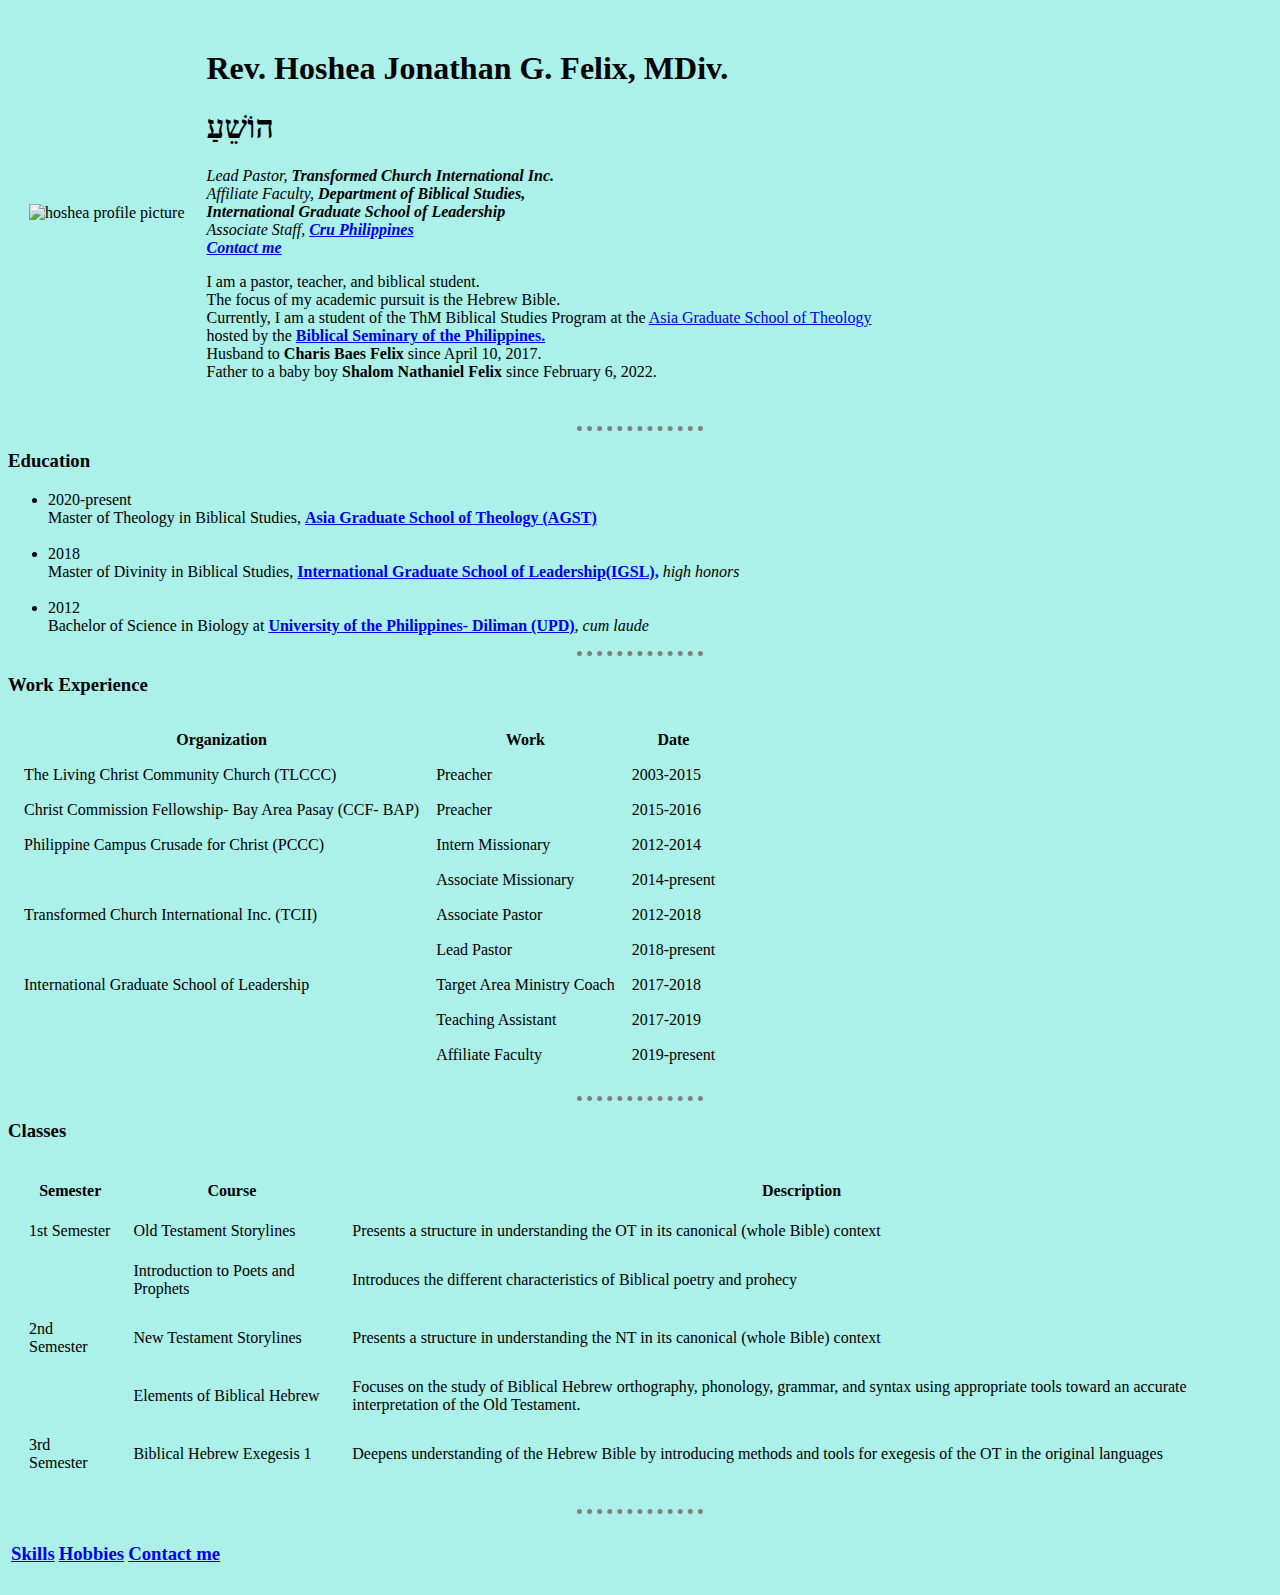
==== index.html @ 7be360f4 "Update index.html" ====
<!DOCTYPE html>
<html lang="en">

<head>
    <meta charset="UTF-8">
    <meta name="viewport" content="width=device-width, initial-scale=1.0">
    <meta description="Gives information about Hoshea Jonathan G. Felix">
    <title>Hoshea's Personal Site</title>
    <link rel="stylesheet" href="css\styles.css">

</head>

<body>
    <table cellspacing="20">
        <tr>
            <td><img src="images\Jong&Cha_Circular_B&W (Phone).png" alt="hoshea profile picture"></td>
            <td>
                <h1>Rev. Hoshea Jonathan G. Felix, MDiv.</h1>

                <h1>הוֹשֵׁעַ</h1>
                <p>
                    <em>Lead Pastor, <strong>Transformed Church International Inc.</strong></em>
                    <BR>
                    <em>Affiliate Faculty, <strong>Department of Biblical Studies,
                            <br>
                            International Graduate School of Leadership</strong></em> <BR>
                    <em>Associate Staff, <strong><a href="http://www.movementlife.org/">Cru
                                Philippines</a></strong></em>
                    <BR>
                    <em><strong><a href="contact-me.html">Contact me</a></strong></em>
                </p>

                <p>I am a pastor, teacher, and biblical student.
                    <br>
                    The focus of my academic pursuit is the Hebrew Bible.
                    <br>
                    Currently, I am a student of the ThM Biblical Studies Program at the <a href="https://www.agstphil.org/"<strong>Asia Graduate School of
                    Theology</strong></a>
                    <br>
                    hosted by the <a href="https://bsop.edu.ph"><strong>Biblical Seminary of the
                            Philippines.</strong></a>
                    <br>
                    Husband to <strong>Charis Baes Felix</strong> since April 10, 2017.
                    <br>
                    Father to a baby boy <strong>Shalom Nathaniel Felix</strong> since February 6, 2022.
                </p>
    </table>
    <hr>
    </td>
    </tr>


    <p>
        <h3>Education</h3>
    </p>

    <p>
        <ul>
            <li>
                2020-present<br>
                Master of Theology in Biblical Studies, <strong><a href="http://www.agstphil.org">Asia Graduate School
                        of Theology (AGST)</a></strong>
            </li>
            <br>
            <li>
                2018
                <br>
                Master of Divinity in Biblical Studies, <strong><a href=https://www.igsl.asia>International Graduate
                        School of Leadership(IGSL),</a> </strong> <em>high honors</em>
            </li>
            <br>
            <li>
                2012
                <br>
                Bachelor of Science in Biology at <strong><a href="https://upd.edu.ph">University of the Philippines-
                        Diliman (UPD)</a></strong>,
                <em>cum laude</em>
            </li>

        </ul>

    </p>
    <hr>

    <p>
        <h3>Work Experience</h3>

    </p>
    <table cellspacing="15">
        <thead>
            <tr>
                <th>Organization</th>
                <th>Work</th>
                <th>Date</th>

            </tr>
        </thead>
        <tbody>
            <tr>
                <td>The Living Christ Community Church (TLCCC)</td>
                <td>Preacher</td>
                <td>2003-2015</td>

            </tr>
            <tr>
                <td>Christ Commission Fellowship- Bay Area Pasay (CCF- BAP)</td>
                <td>Preacher</td>
                <td>2015-2016 </td>


            </tr>
            <tr>
                <td>Philippine Campus Crusade for Christ (PCCC)</td>
                <td>Intern Missionary</td>
                <td>2012-2014</td>


            </tr>
            <tr>
                <td></td>
                <td>Associate Missionary</td>
                <td>2014-present</td>


            </tr>
            <tr>
                <td>Transformed Church International Inc. (TCII)</td>
                <td>Associate Pastor</td>
                <td>2012-2018 </td>

            </tr>
            <tr>
                <td></td>
                <td>Lead Pastor</td>
                <td>2018-present</td>

            </tr>
            <tr>
                <td>International Graduate School of Leadership</td>
                <td>Target Area Ministry Coach</td>
                <td>2017-2018</td>

            </tr>
            <tr>
                <td></td>
                <td>Teaching Assistant</td>
                <td>2017-2019</td>

            </tr>

            <tr>
                <td></td>
                <td>Affiliate Faculty</td>
                <td>2019-present</td>

            </tr>
        </tbody>
    </table>
    </p>
    <hr>
    </p>
    <p>
        <h3>Classes</h3>
    </p>
    <p>
        <table cellspacing="20">
            <thead>
                <tr>
                    <th>Semester</th>
                    <th>Course</th>
                    <th>Description</th>


            </thead>
            <tbody>
                <tr>
                    <td>1st Semester</td>
                    <td>Old Testament Storylines</td>
                    <td>Presents a structure in understanding the OT in its canonical (whole Bible) context</td>


                </tr>
                <tr>
                    <td></td>
                    <td>Introduction to Poets and Prophets</td>
                    <td>Introduces the different characteristics of Biblical poetry and prohecy</td>

                </tr>
                <tr>
                    <td>2nd Semester</td>
                    <td>New Testament Storylines</td>
                    <td>Presents a structure in understanding the NT in its canonical (whole Bible) context</td>

                </tr>
                <tr>
                    <td></td>
                    <td>Elements of Biblical Hebrew</td>
                    <td>Focuses on the study of Biblical Hebrew orthography, phonology, grammar,
                        and syntax using appropriate tools toward an accurate interpretation of the Old Testament.
                    </td>
                </tr>
                <tr>
                    <td>3rd Semester</td>
                    <td>Biblical Hebrew Exegesis 1</td>
                    <td>Deepens understanding of the Hebrew Bible by introducing methods and tools for exegesis of the
                        OT in the original languages</td>

                </tr>

            </tbody>
        </table>
    </p>
    <hr>

</body>
<footer>
    <table>
        <tr>
            <td>
                <h3><a href="skills.html">Skills</a></h3>
            </td>
            <td>
                <h3><a href="hobbies.html">Hobbies</a></h3>
            </td>
            <td>
                <h3><a href="contact-me.html">Contact me</a></h3>
            </td>

        </tr>
    </table>
</footer>

</html>
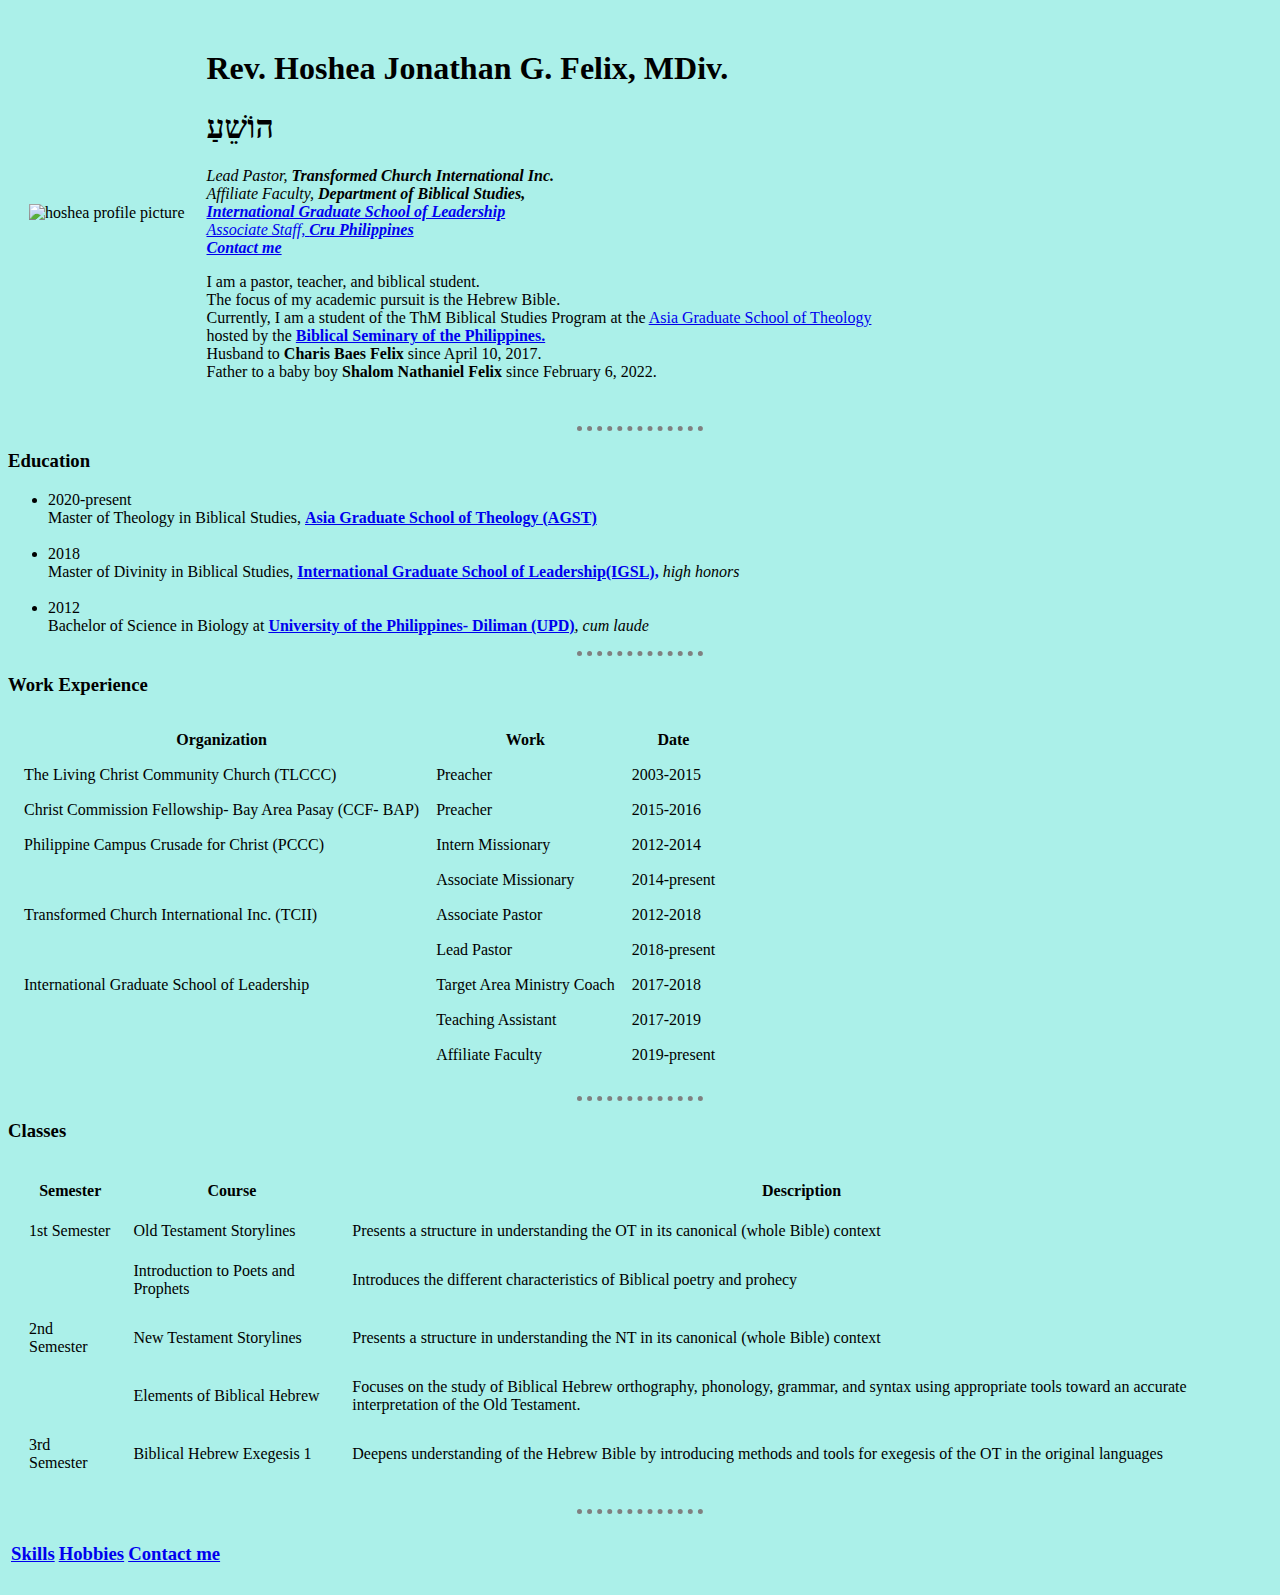
==== commit 68507532: "Update index.html" ====
--- a/index.html
+++ b/index.html
@@ -23,7 +23,7 @@
                     <BR>
                     <em>Affiliate Faculty, <strong>Department of Biblical Studies,
                             <br>
-                            International Graduate School of Leadership</strong></em> <BR>
+                            <a href="https://igsl.asia/">International Graduate School of Leadership</strong></em> <BR>
                     <em>Associate Staff, <strong><a href="http://www.movementlife.org/">Cru
                                 Philippines</a></strong></em>
                     <BR>
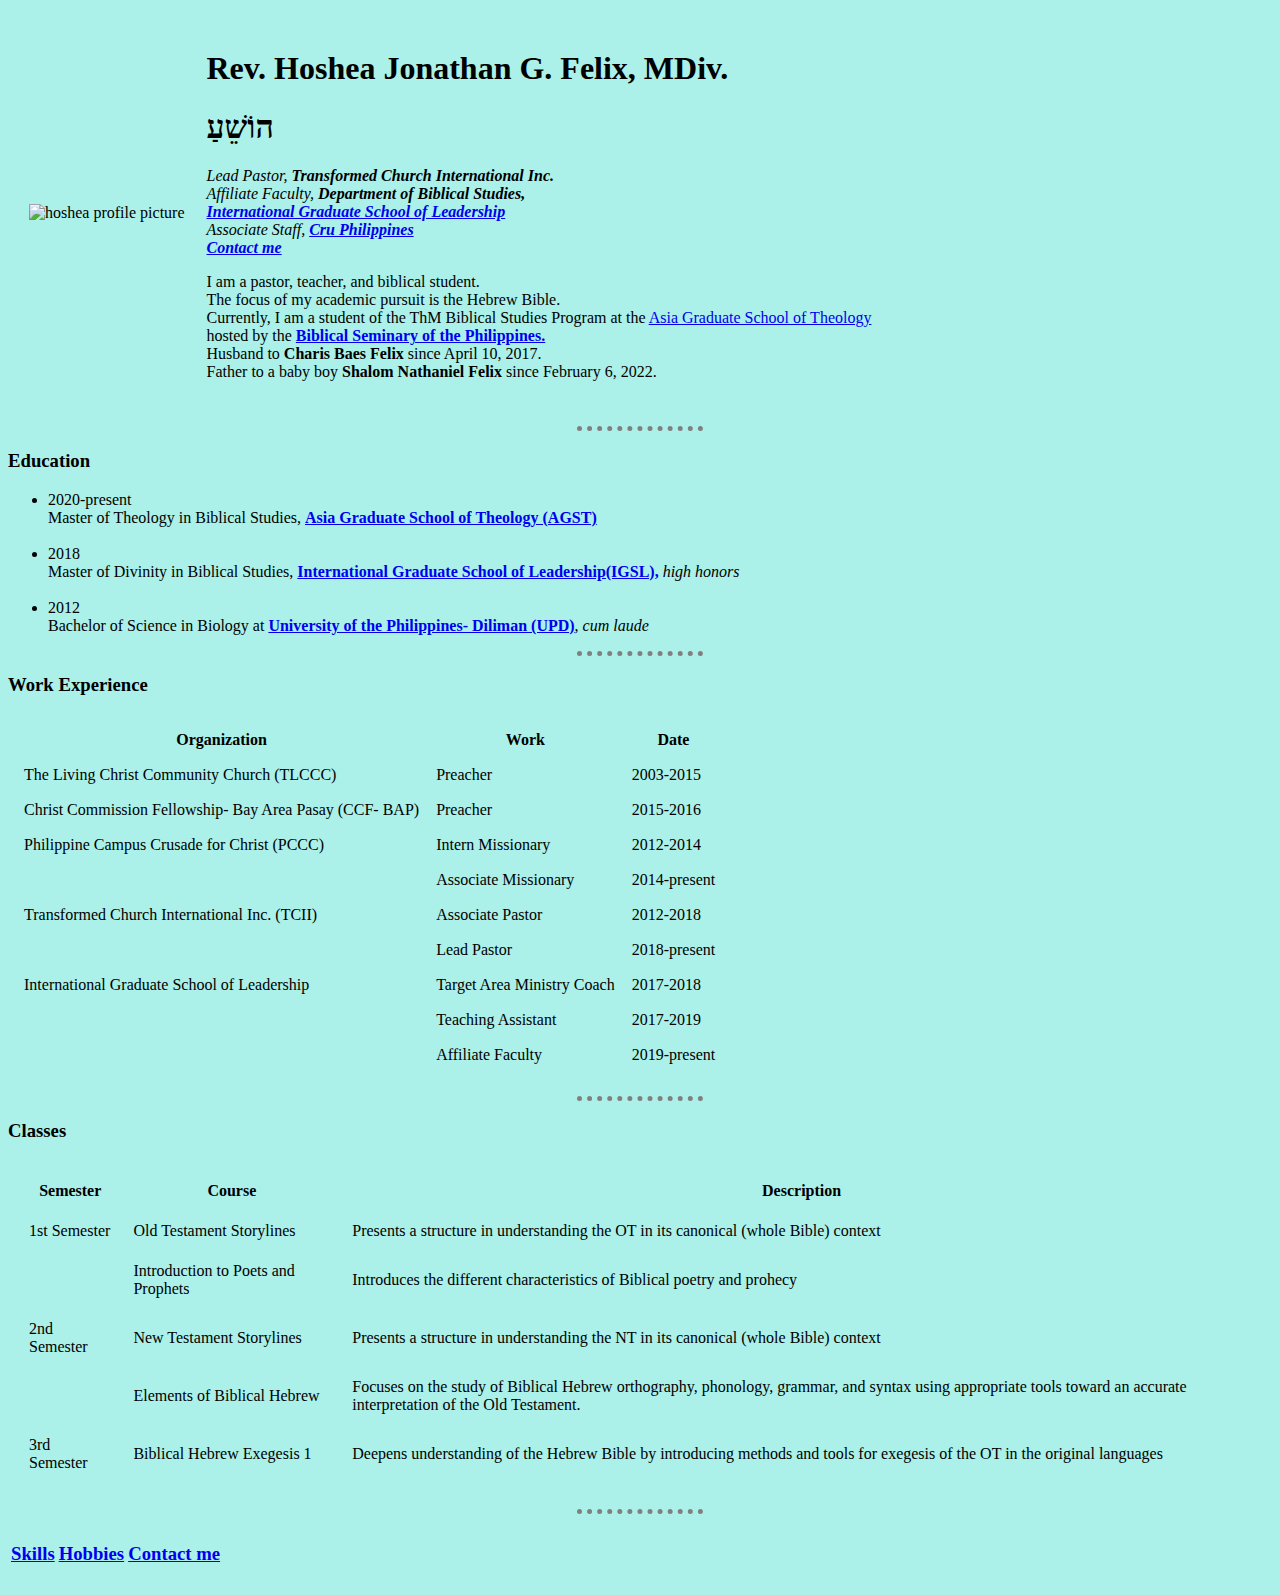
==== commit 07b70c1b: "Update index.html" ====
--- a/index.html
+++ b/index.html
@@ -23,7 +23,7 @@
                     <BR>
                     <em>Affiliate Faculty, <strong>Department of Biblical Studies,
                             <br>
-                            <a href="https://igsl.asia/">International Graduate School of Leadership</strong></em> <BR>
+                            <a href="https://igsl.asia/">International Graduate School of Leadership</a></strong></em> <BR>
                     <em>Associate Staff, <strong><a href="http://www.movementlife.org/">Cru
                                 Philippines</a></strong></em>
                     <BR>
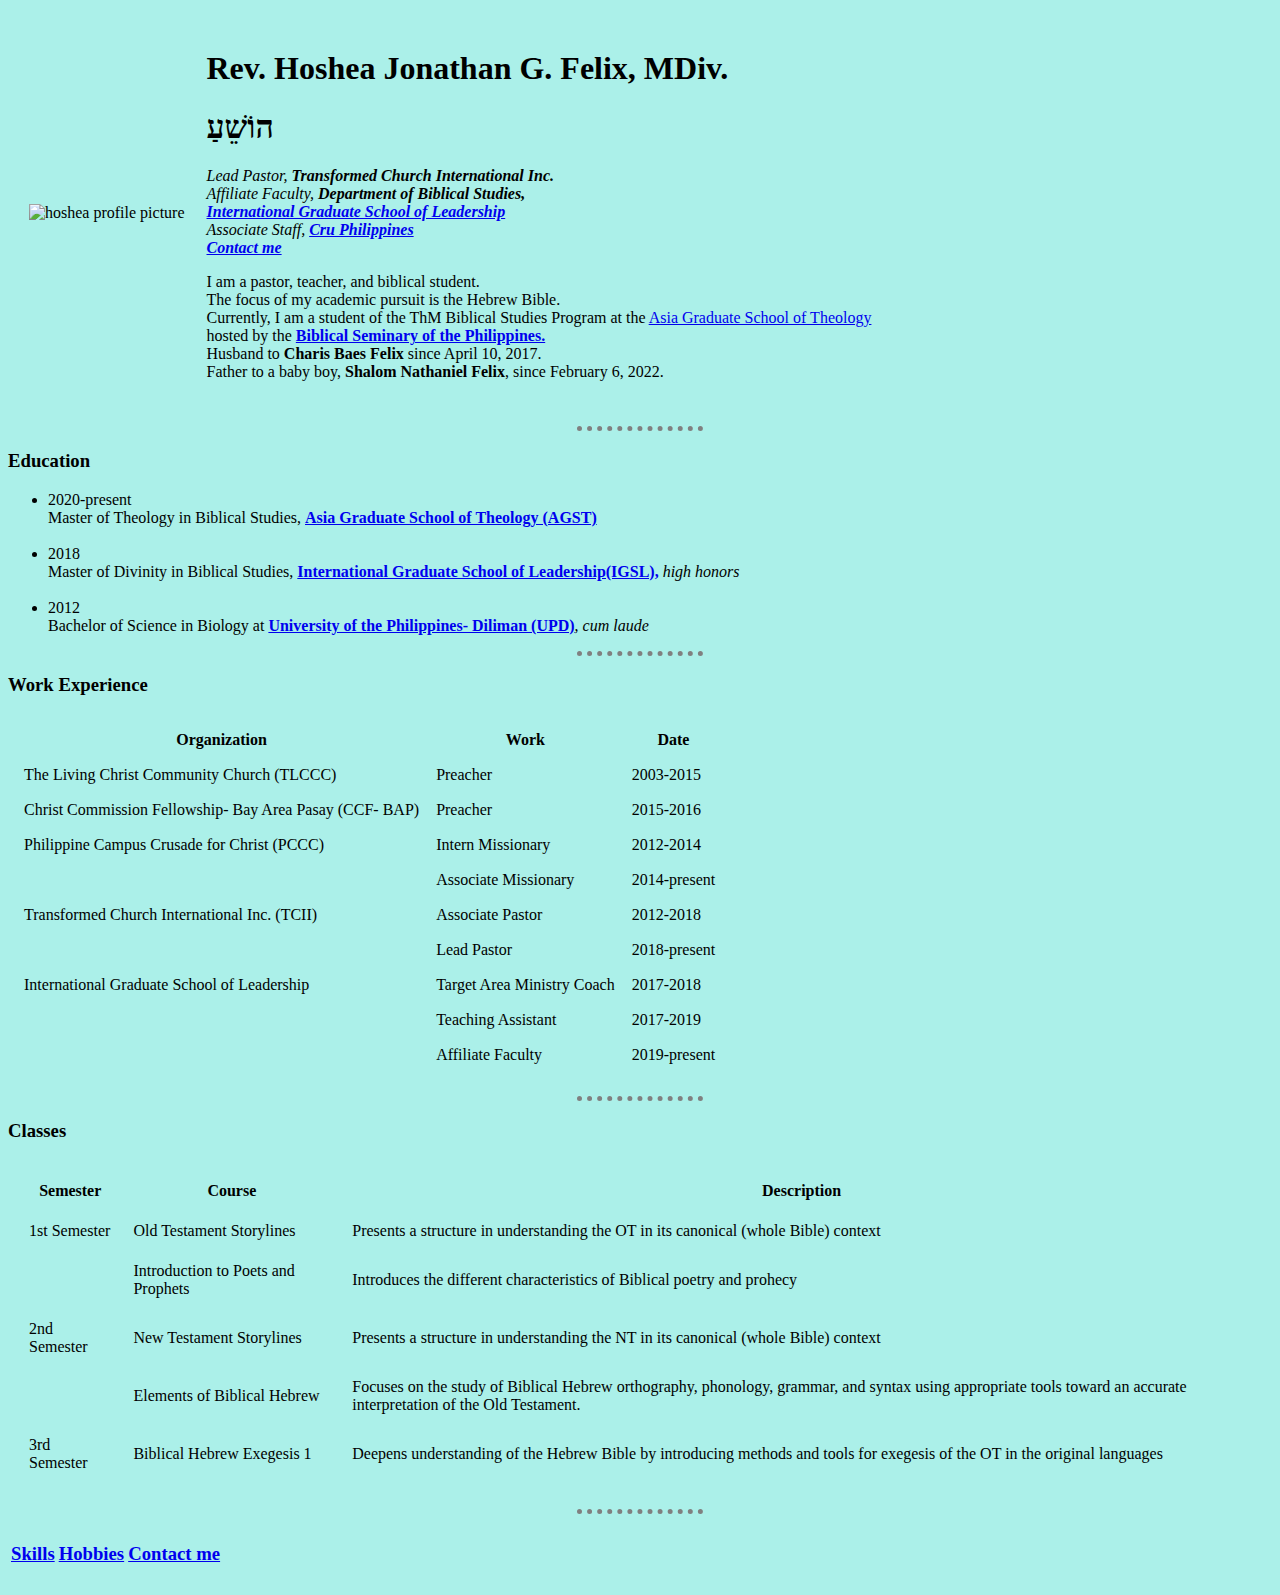
==== commit 21adb916: "Update index.html" ====
--- a/index.html
+++ b/index.html
@@ -42,7 +42,7 @@
                     <br>
                     Husband to <strong>Charis Baes Felix</strong> since April 10, 2017.
                     <br>
-                    Father to a baby boy <strong>Shalom Nathaniel Felix</strong> since February 6, 2022.
+                    Father to a baby boy, <strong>Shalom Nathaniel Felix</strong>, since February 6, 2022.
                 </p>
     </table>
     <hr>
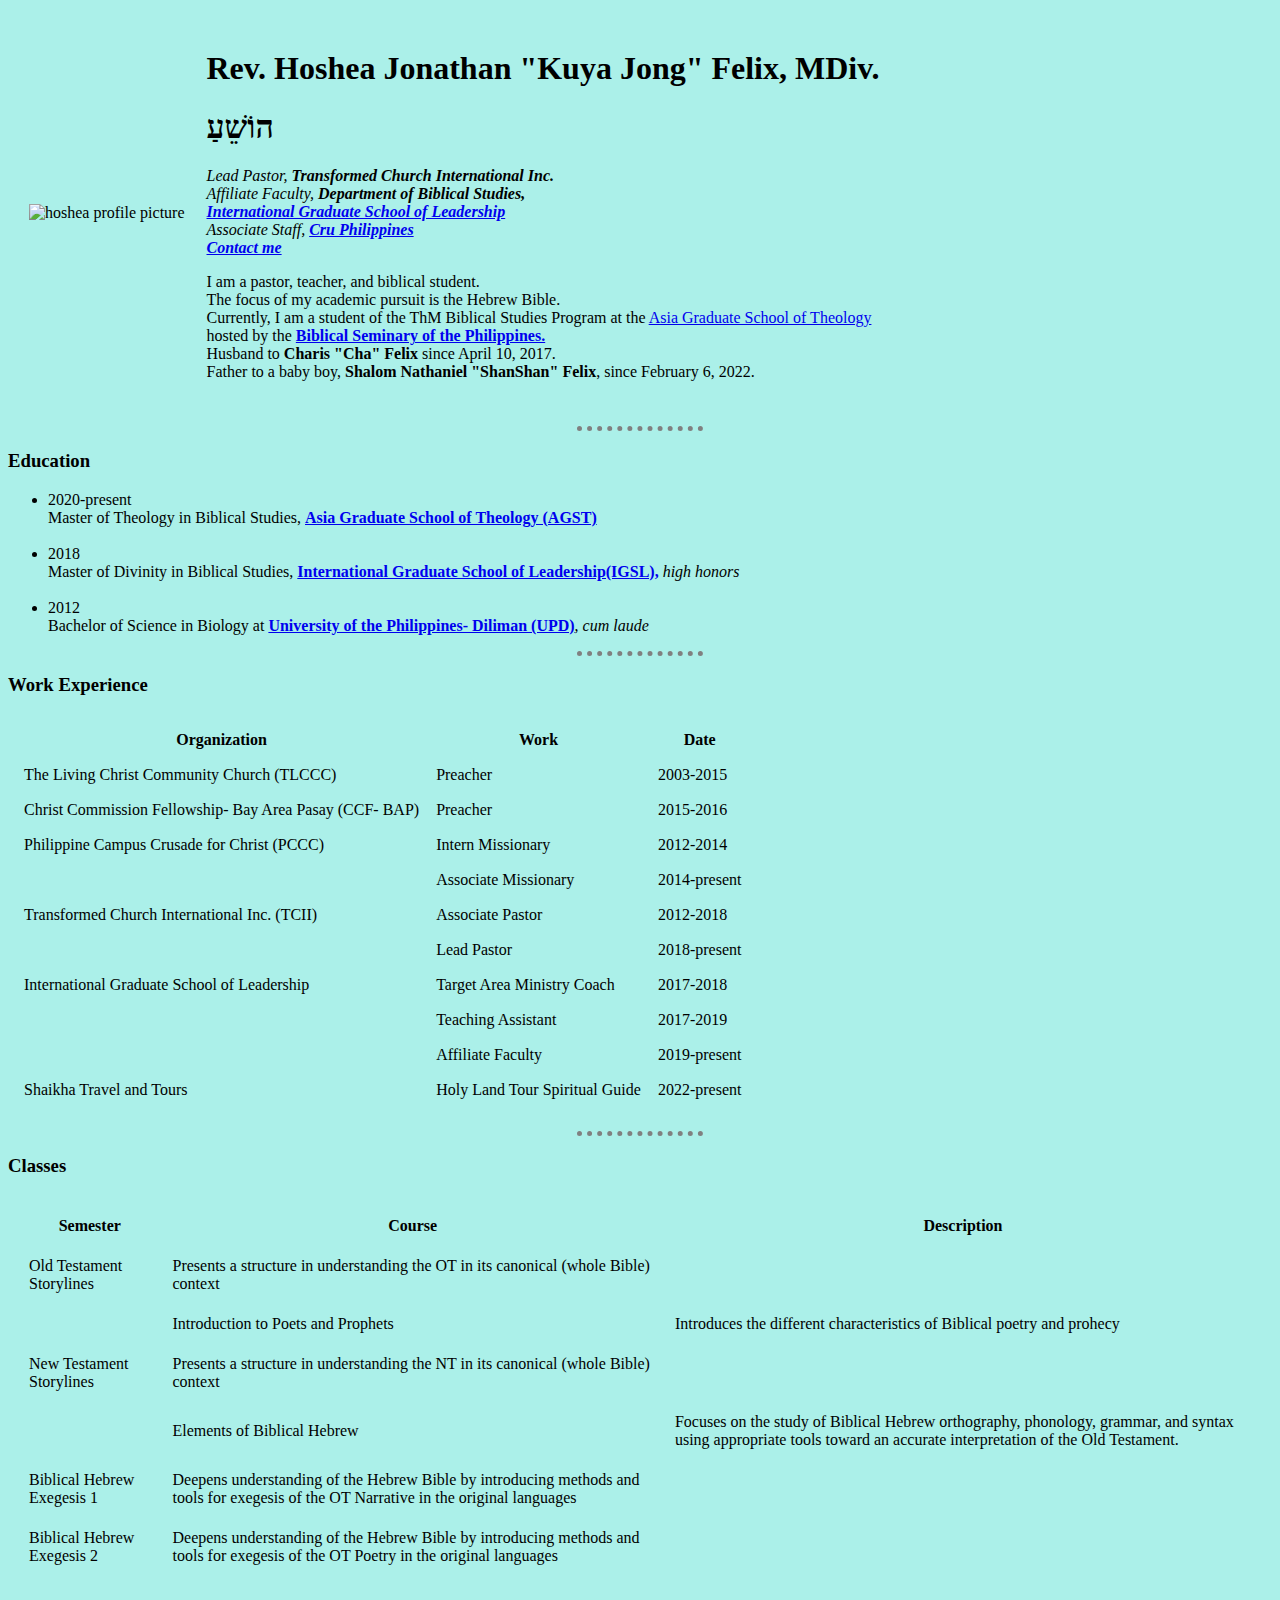
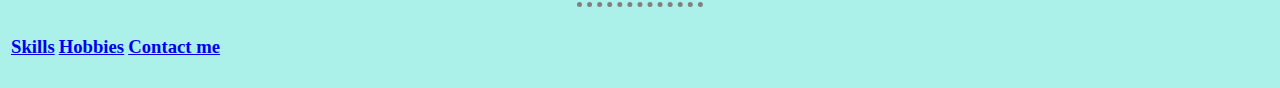
==== commit 6fa88fa3: "Update index.html" ====
--- a/index.html
+++ b/index.html
@@ -15,7 +15,7 @@
         <tr>
             <td><img src="images\Jong&Cha_Circular_B&W (Phone).png" alt="hoshea profile picture"></td>
             <td>
-                <h1>Rev. Hoshea Jonathan G. Felix, MDiv.</h1>
+                <h1>Rev. Hoshea Jonathan "Kuya Jong" Felix, MDiv.</h1>
 
                 <h1>הוֹשֵׁעַ</h1>
                 <p>
@@ -40,9 +40,9 @@
                     hosted by the <a href="https://bsop.edu.ph"><strong>Biblical Seminary of the
                             Philippines.</strong></a>
                     <br>
-                    Husband to <strong>Charis Baes Felix</strong> since April 10, 2017.
-                    <br>
-                    Father to a baby boy, <strong>Shalom Nathaniel Felix</strong>, since February 6, 2022.
+                    Husband to <strong>Charis "Cha" Felix</strong> since April 10, 2017.
+                    <br>
+                    Father to a baby boy, <strong>Shalom Nathaniel "ShanShan" Felix</strong>, since February 6, 2022.
                 </p>
     </table>
     <hr>
@@ -154,6 +154,12 @@
                 <td>2019-present</td>
 
             </tr>
+             <tr>
+                <td>Shaikha Travel and Tours</td>
+                <td>Holy Land Tour Spiritual Guide</td>
+                <td>2022-present</td>
+
+            </tr>
         </tbody>
     </table>
     </p>
@@ -174,7 +180,6 @@
             </thead>
             <tbody>
                 <tr>
-                    <td>1st Semester</td>
                     <td>Old Testament Storylines</td>
                     <td>Presents a structure in understanding the OT in its canonical (whole Bible) context</td>
 
@@ -187,7 +192,6 @@
 
                 </tr>
                 <tr>
-                    <td>2nd Semester</td>
                     <td>New Testament Storylines</td>
                     <td>Presents a structure in understanding the NT in its canonical (whole Bible) context</td>
 
@@ -200,13 +204,17 @@
                     </td>
                 </tr>
                 <tr>
-                    <td>3rd Semester</td>
                     <td>Biblical Hebrew Exegesis 1</td>
                     <td>Deepens understanding of the Hebrew Bible by introducing methods and tools for exegesis of the
-                        OT in the original languages</td>
-
-                </tr>
-
+                        OT Narrative in the original languages</td>
+
+                </tr>
+                <tr>
+                    <td>Biblical Hebrew Exegesis 2</td>
+                    <td>Deepens understanding of the Hebrew Bible by introducing methods and tools for exegesis of the
+                        OT Poetry in the original languages</td>
+
+                </tr>
             </tbody>
         </table>
     </p>
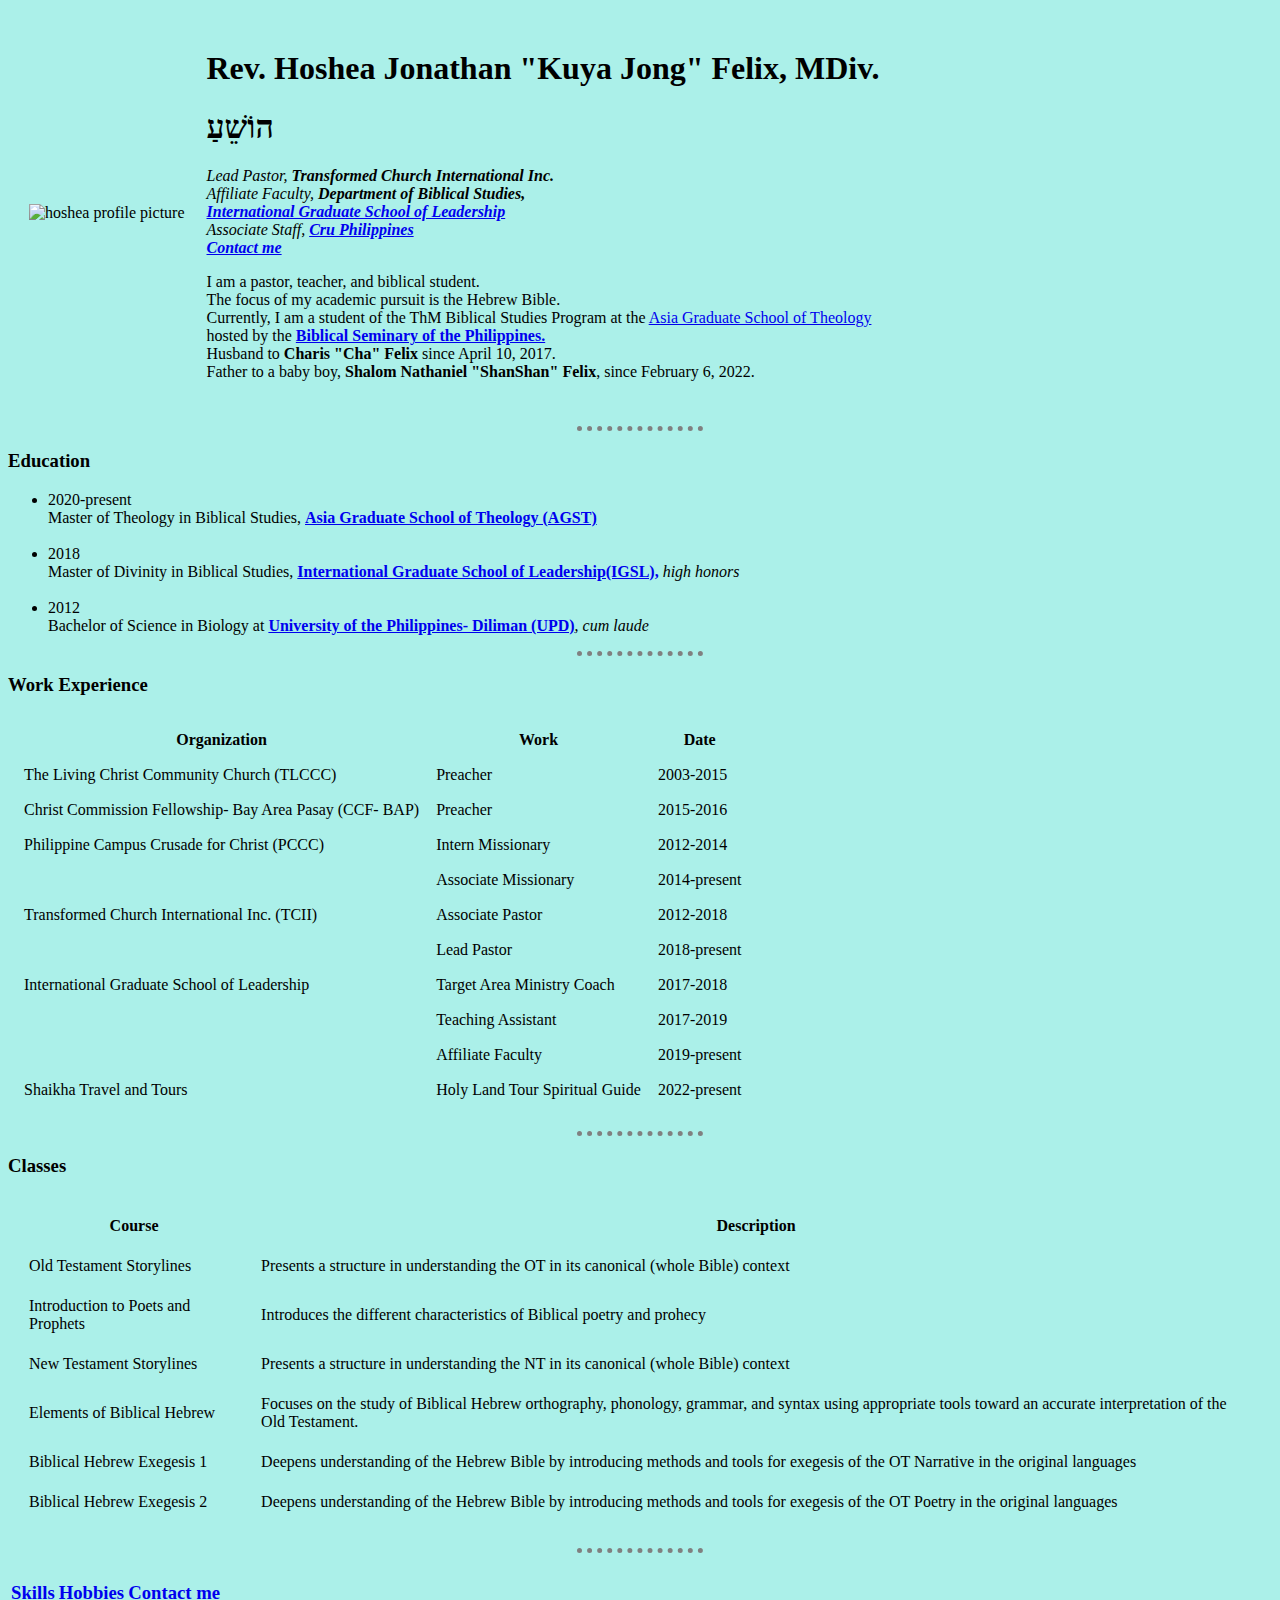
==== commit 13fa5bac: "Update index.html" ====
--- a/index.html
+++ b/index.html
@@ -172,7 +172,6 @@
         <table cellspacing="20">
             <thead>
                 <tr>
-                    <th>Semester</th>
                     <th>Course</th>
                     <th>Description</th>
 
@@ -186,7 +185,6 @@
 
                 </tr>
                 <tr>
-                    <td></td>
                     <td>Introduction to Poets and Prophets</td>
                     <td>Introduces the different characteristics of Biblical poetry and prohecy</td>
 
@@ -197,7 +195,6 @@
 
                 </tr>
                 <tr>
-                    <td></td>
                     <td>Elements of Biblical Hebrew</td>
                     <td>Focuses on the study of Biblical Hebrew orthography, phonology, grammar,
                         and syntax using appropriate tools toward an accurate interpretation of the Old Testament.
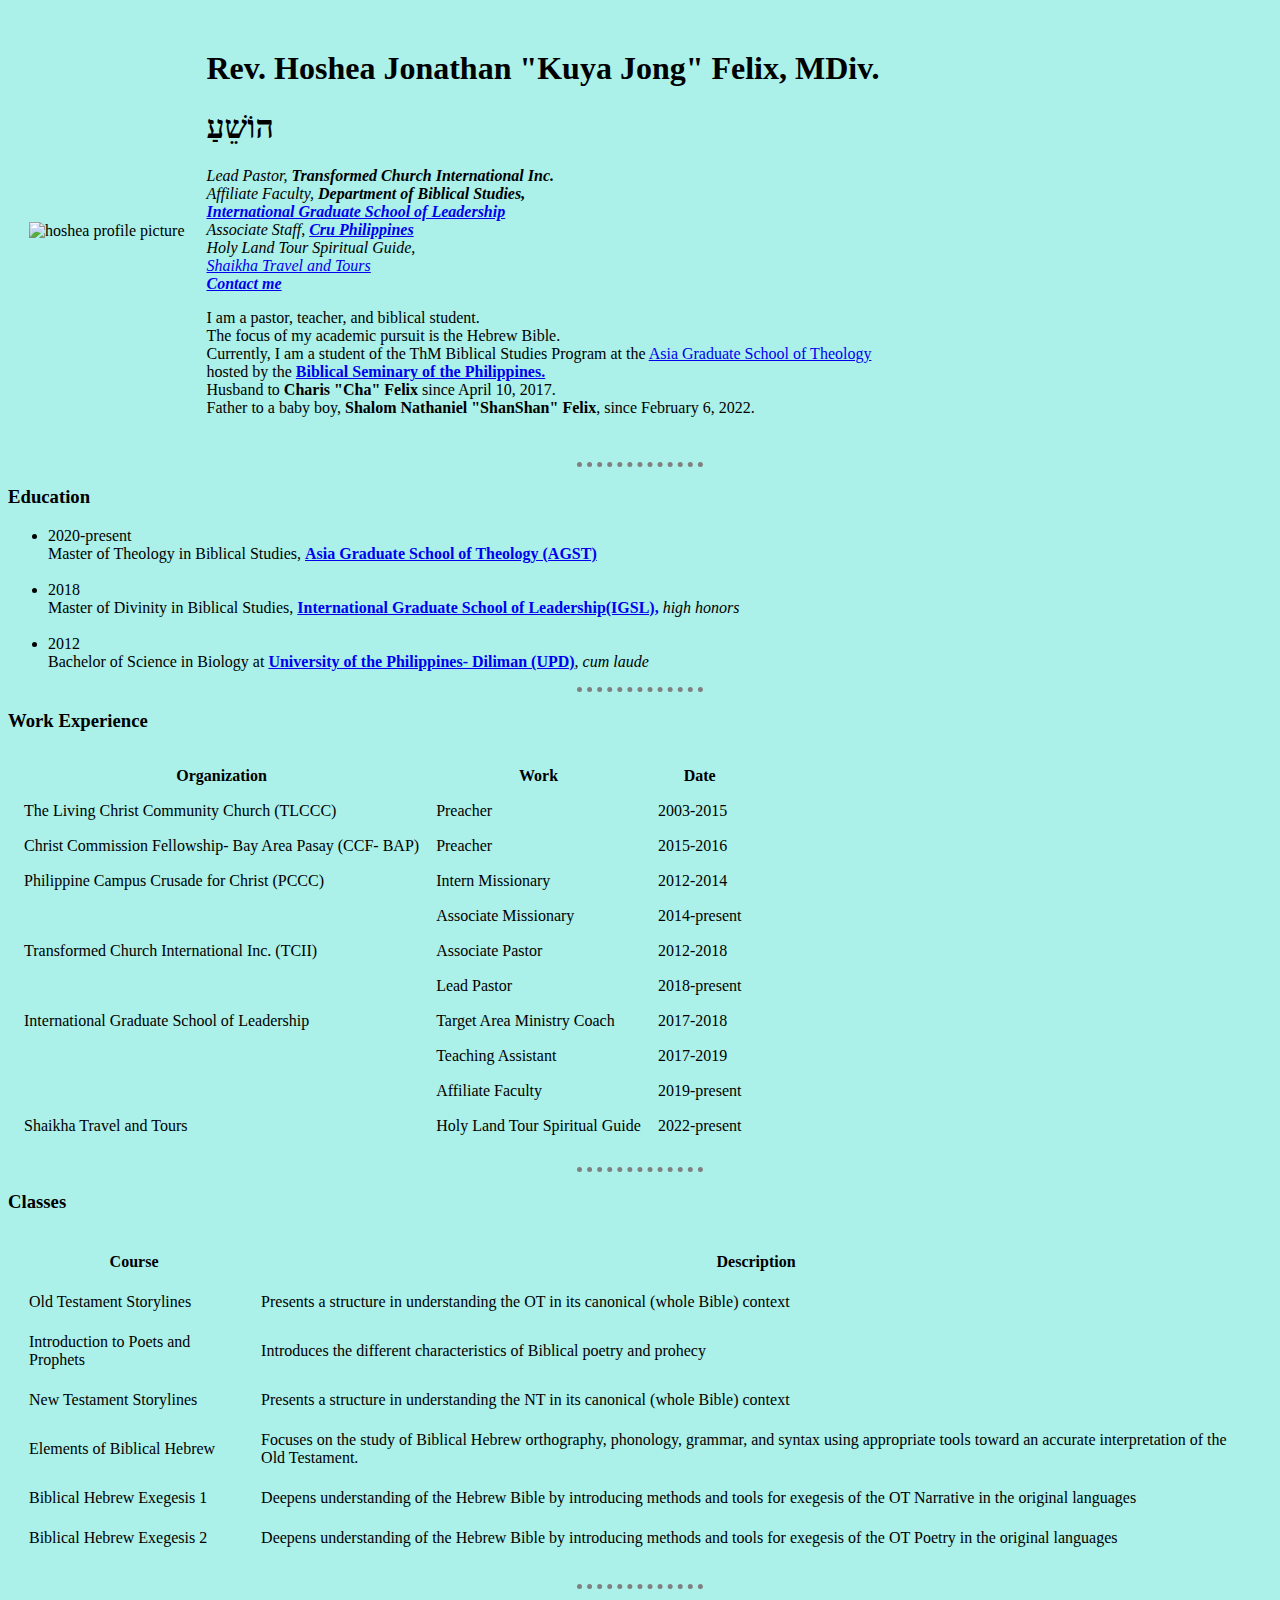
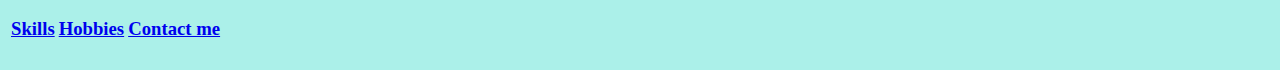
==== commit 9e8886fa: "Update index.html" ====
--- a/index.html
+++ b/index.html
@@ -25,8 +25,11 @@
                             <br>
                             <a href="https://igsl.asia/">International Graduate School of Leadership</a></strong></em> <BR>
                     <em>Associate Staff, <strong><a href="http://www.movementlife.org/">Cru
-                                Philippines</a></strong></em>
-                    <BR>
+                                Philippines</a></strong></em> <BR>
+                     <em>Holy Land Tour Spiritual Guide,
+                            <br>
+                            <a href="https://www.facebook.com/Shaikhatravel/">Shaikha Travel and Tours</a></strong></em> <BR>    
+                        
                     <em><strong><a href="contact-me.html">Contact me</a></strong></em>
                 </p>
 
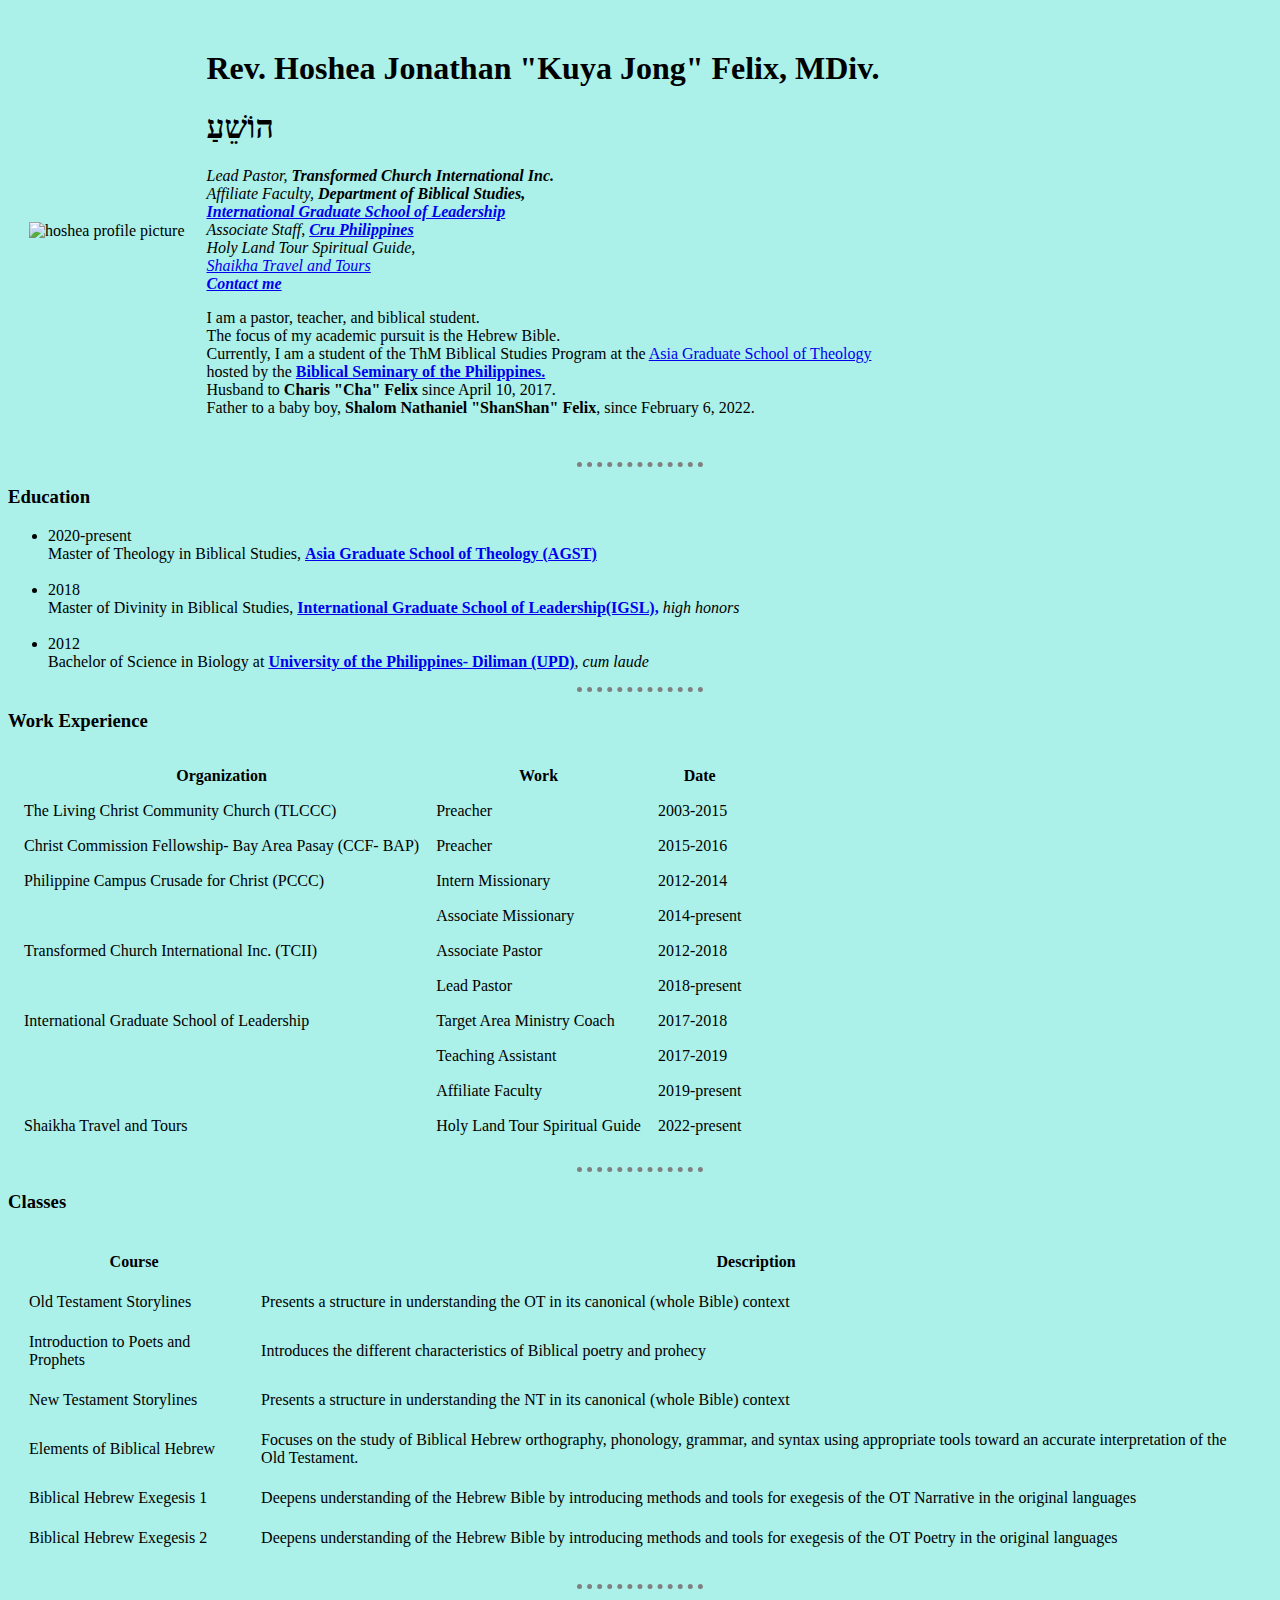
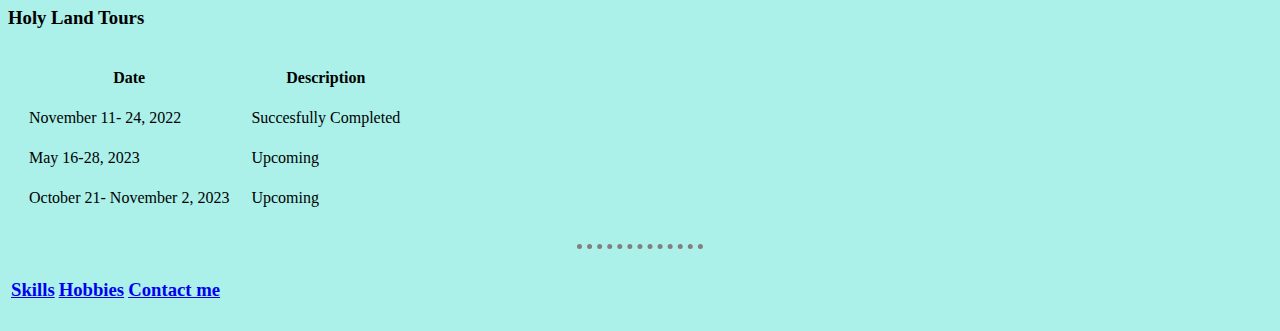
==== commit 4324bd8d: "Update index.html" ====
--- a/index.html
+++ b/index.html
@@ -220,6 +220,39 @@
     </p>
     <hr>
 
+ <p>
+        <h3>Holy Land Tours</h3>
+    </p>
+    <p>
+        <table cellspacing="20">
+            <thead>
+                <tr>
+                    <th>Date</th>
+                    <th>Description</th>
+            </thead>
+            <tbody>
+                <tr>
+                    <td>November 11- 24, 2022</td>
+                    <td>Succesfully Completed</td>
+
+
+                </tr>
+                 <tr>
+                    <td>May 16-28, 2023</td>
+                    <td>Upcoming</td>
+
+
+                </tr>
+                 <tr>
+                    <td>October 21- November 2, 2023</td>
+                    <td>Upcoming</td>
+
+                </tr>
+             </tbody>
+        </table>
+    </p>
+    <hr>
+
 </body>
 <footer>
     <table>
